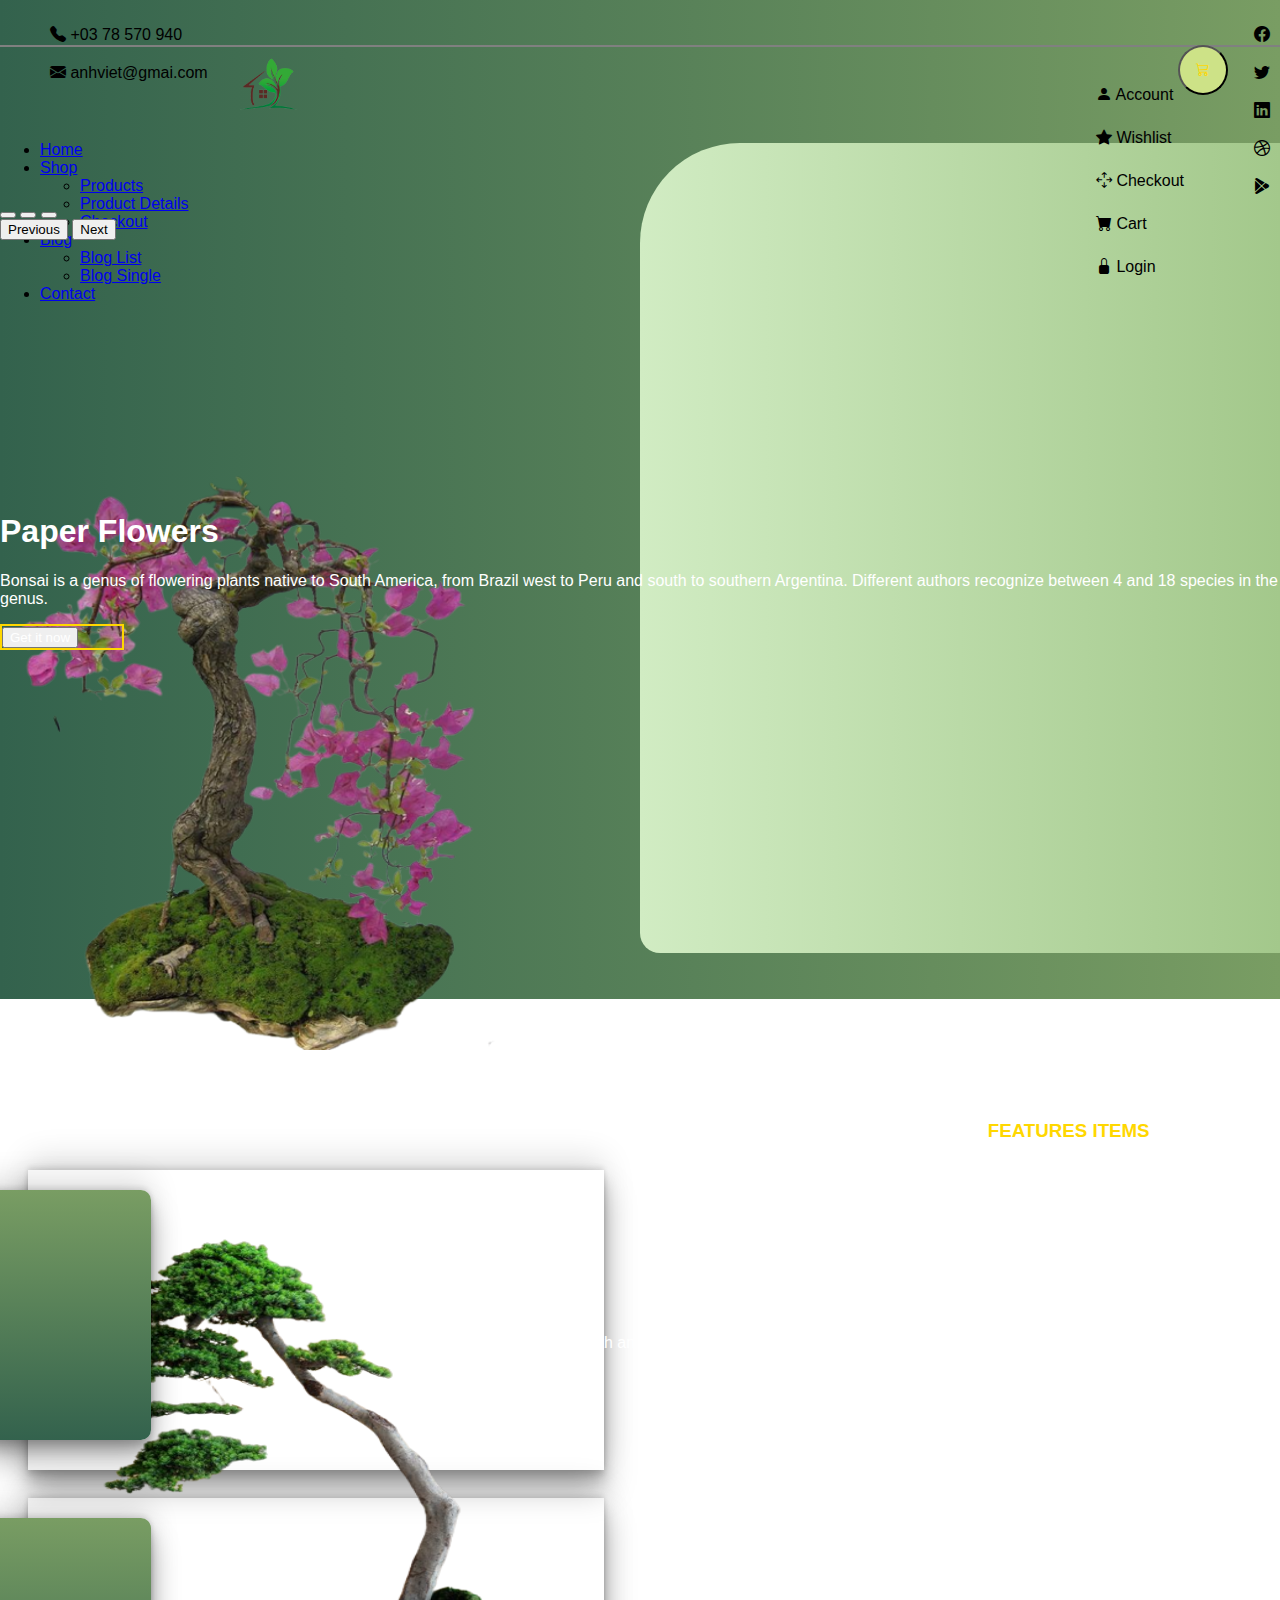
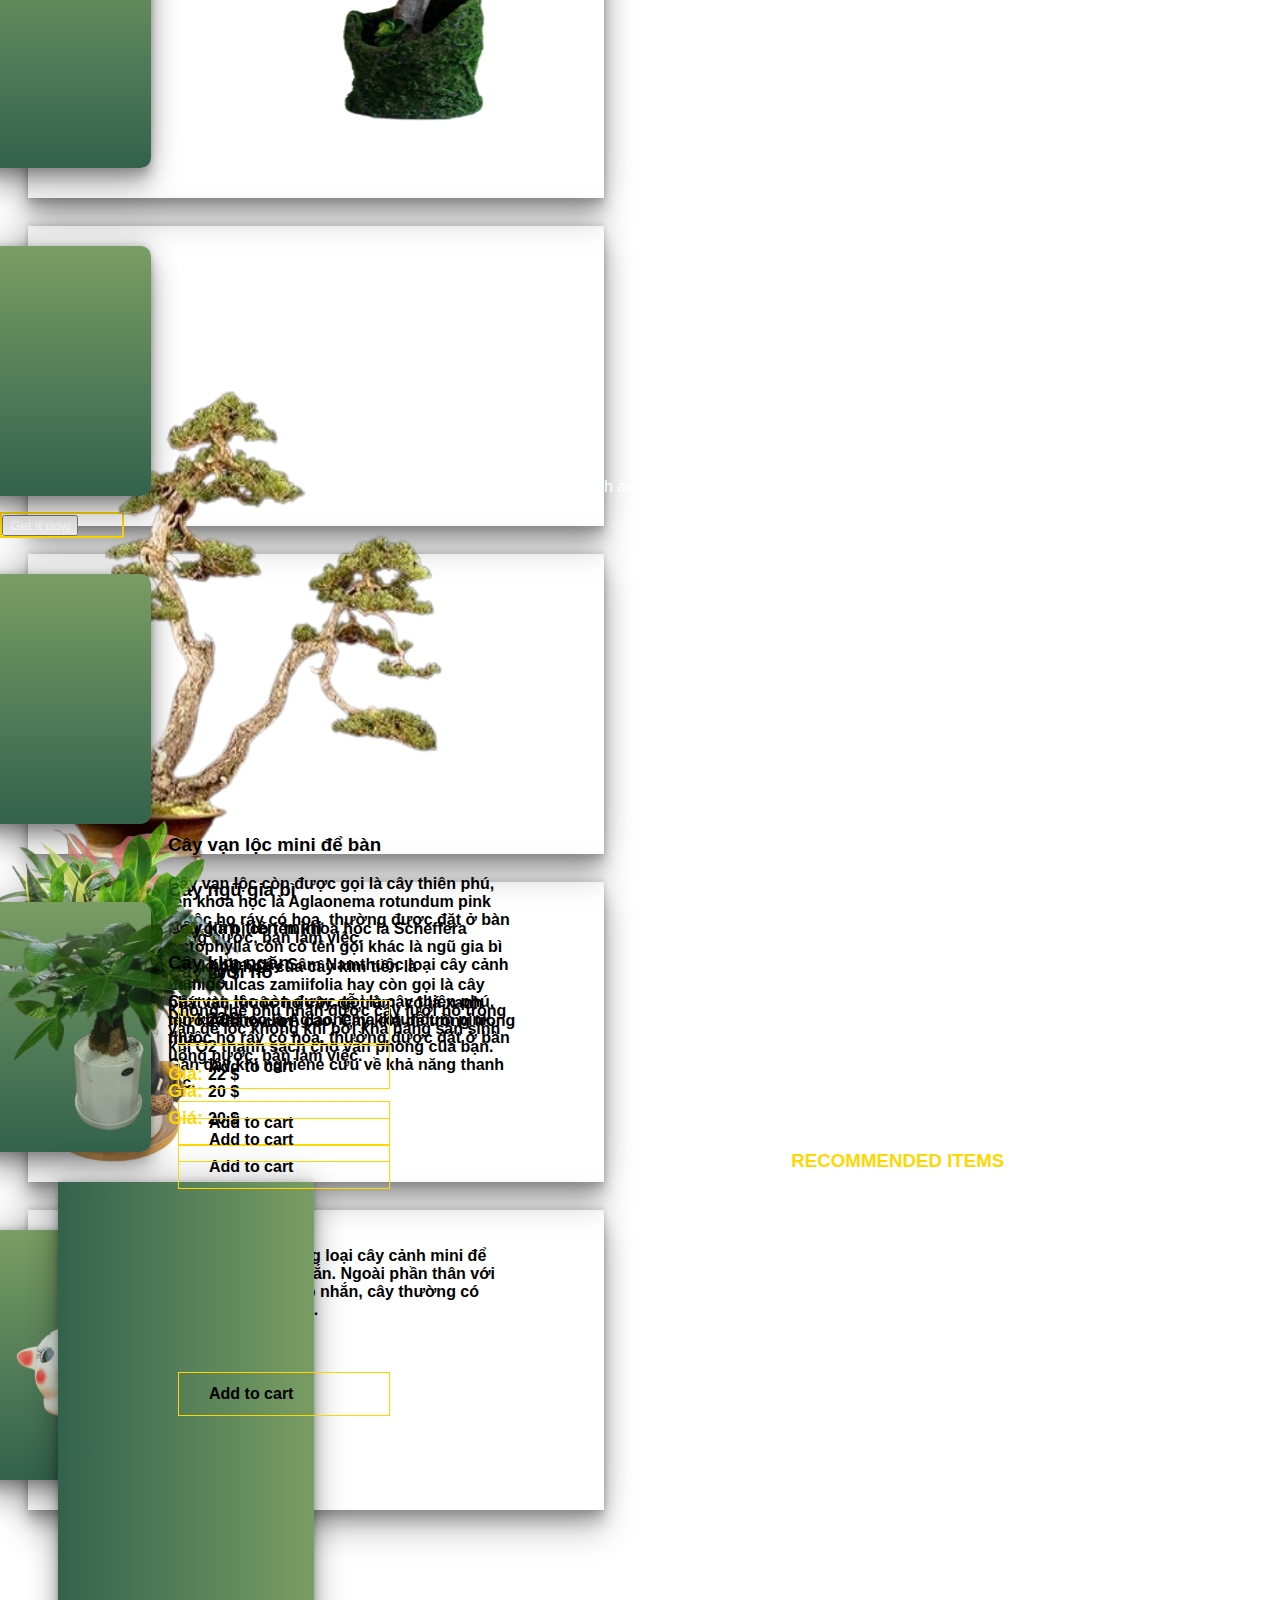
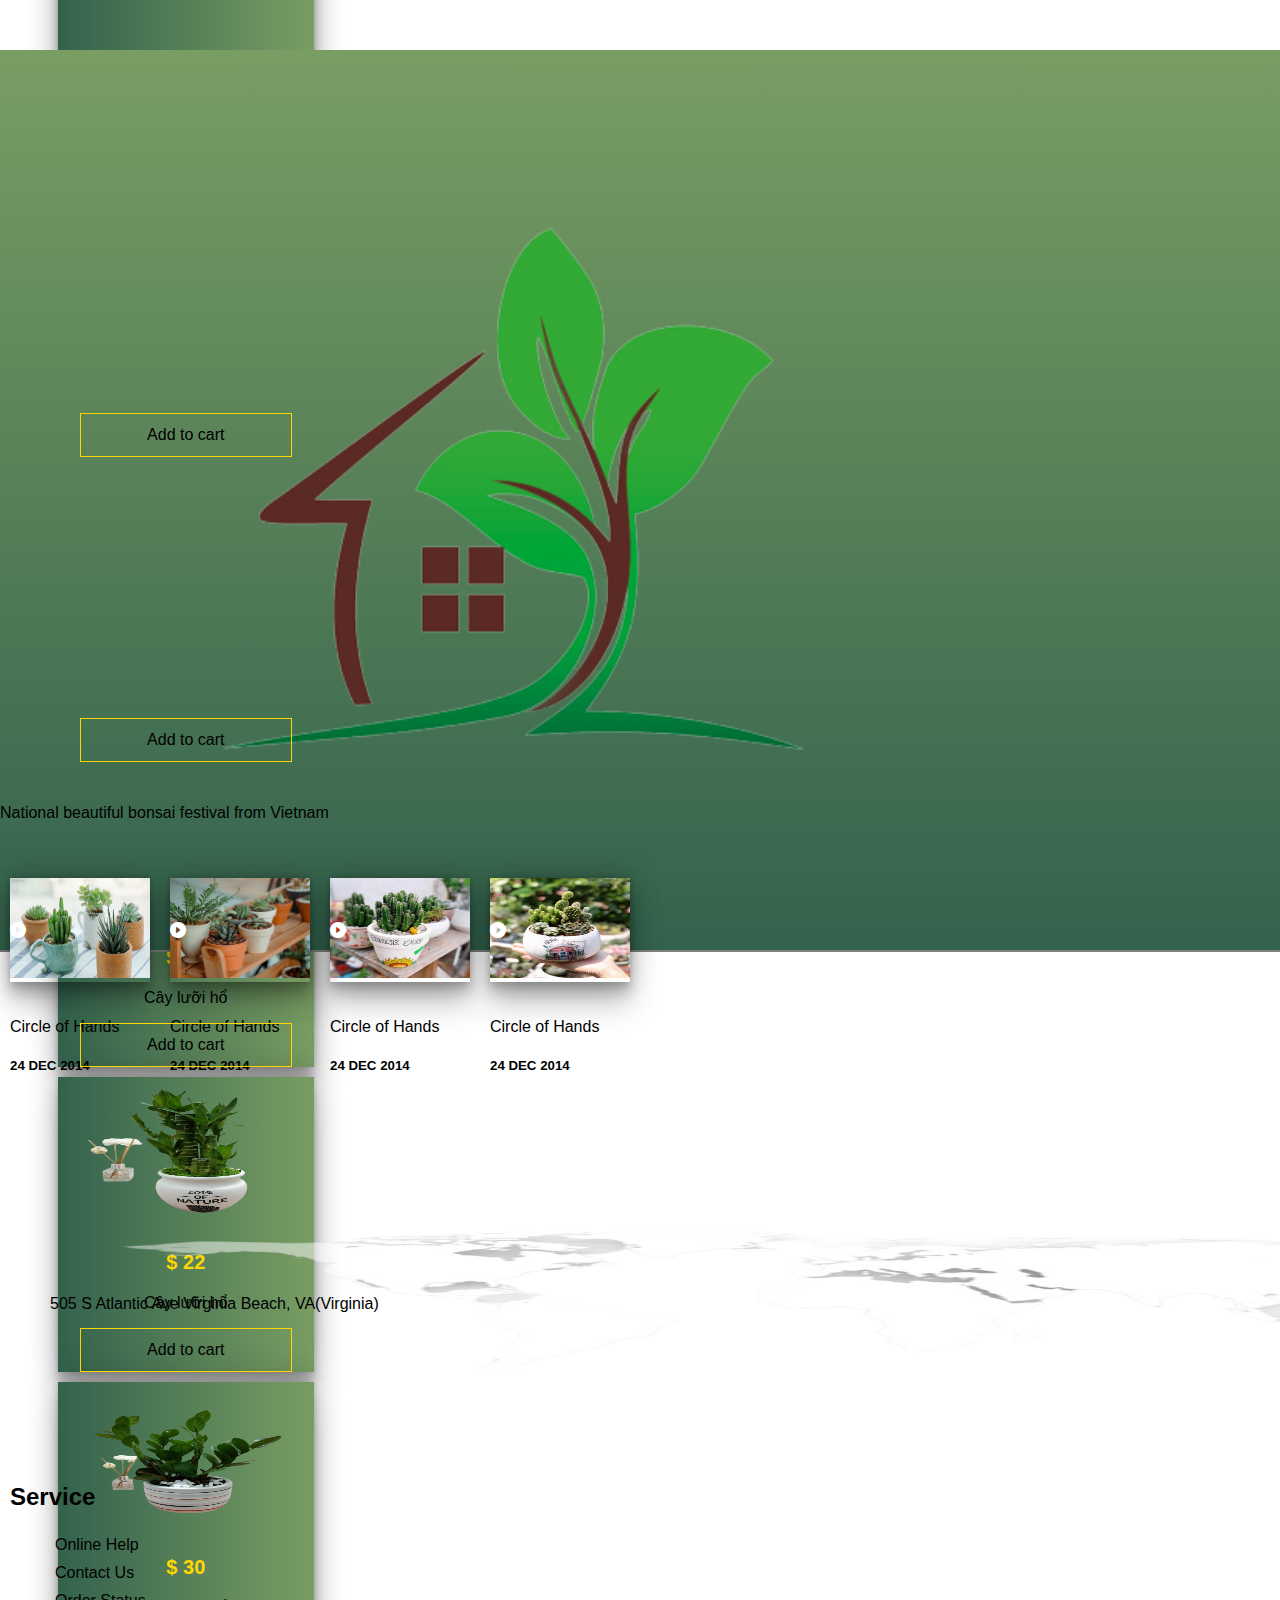
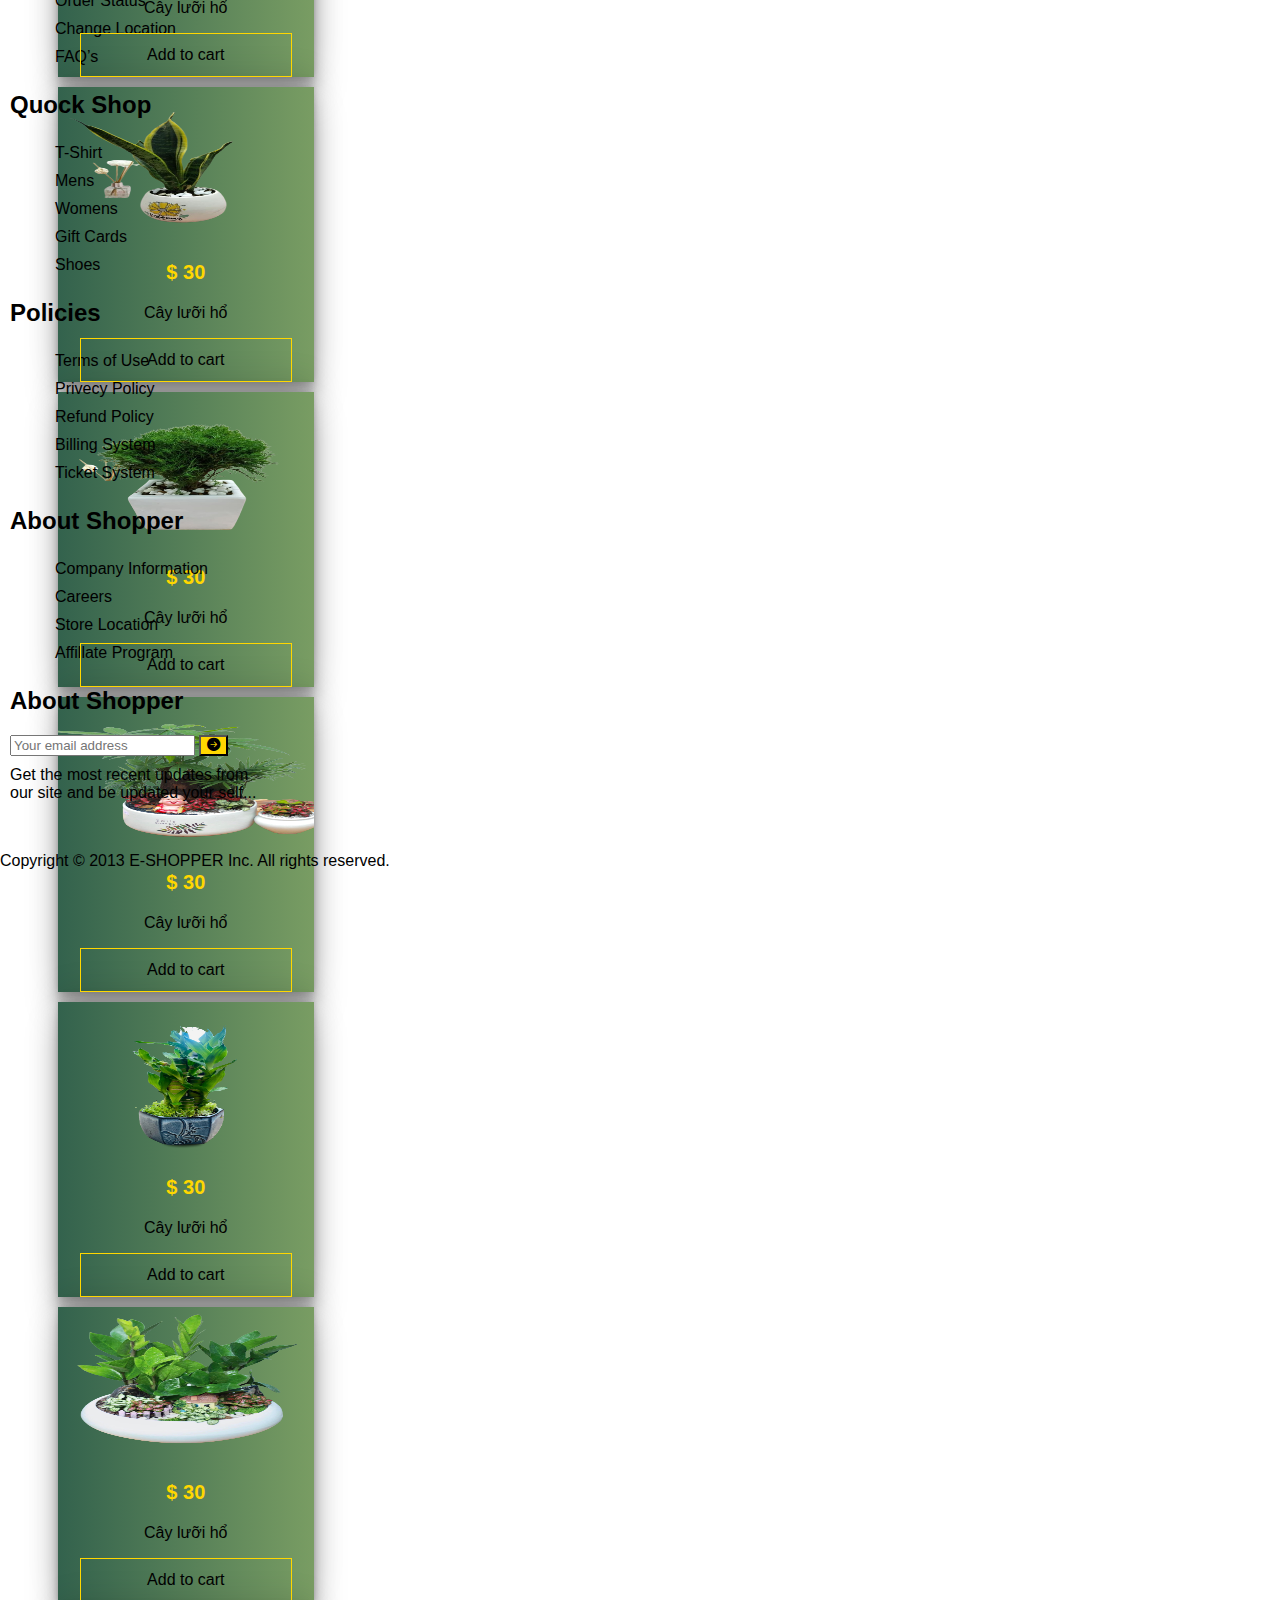
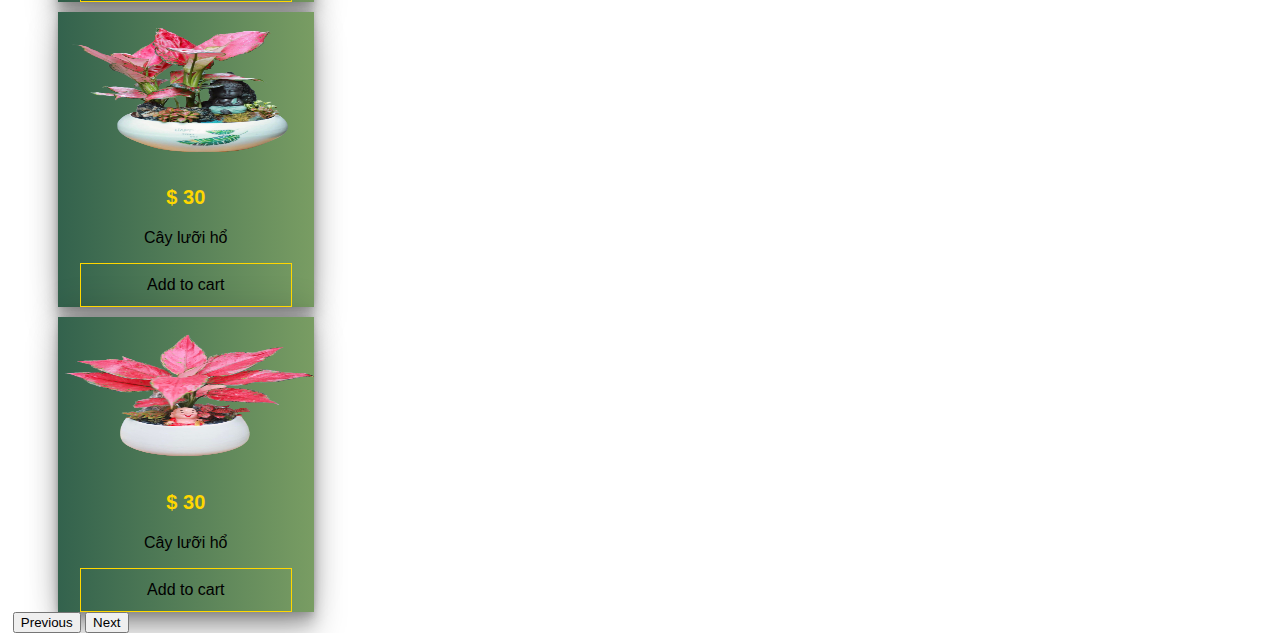
==== index.html @ 2cf2c84c "caycanh" ====
<!DOCTYPE html>
<html lang="en">

<head>
    <meta charset="UTF-8">
    <meta http-equiv="X-UA-Compatible" content="IE=edge">
    <meta name="viewport" content="width=device-width, initial-scale=1.0">
    <title>Cay cảnh</title>
    <link rel="stylesheet" href="./css/style.css">

    <link rel="stylesheet" href="https://cdn.jsdelivr.net/npm/bootstrap-icons@1.9.0/font/bootstrap-icons.css">

    <link rel="stylesheet" href="https://cdn.jsdelivr.net/npm/bootstrap-icons@1.9.0/font/bootstrap-icons.css">
    <!-- CSS only -->
    <link href="https://cdn.jsdelivr.net/npm/bootstrap@5.2.0-beta1/dist/css/bootstrap.min.css" rel="stylesheet"
        integrity="sha384-0evHe/X+R7YkIZDRvuzKMRqM+OrBnVFBL6DOitfPri4tjfHxaWutUpFmBp4vmVor" crossorigin="anonymous">
    <script>
        function themgiohang(x) {
            var box = x.parentElement.childen;
            alert(box[5].innerText);
        }
    </script>
</head>

<body>
    <!-- header -->
    <div class="header">
        <!-- header top -->
        <div class="header-top">
            <div class="container">
                <div class="row">
                    <div class="col-md-6">
                        <ul class="nav " style="float: left;">
                            <li><a href="#"><i class="bi bi-telephone-fill"></i> +03 78 570 940</a></li>
                            <li><a href="#"><i class="bi bi-envelope-fill"></i> anhviet@gmai.com</a></li>
                        </ul>
                    </div>
                    <div class="col-md-6">
                        <ul class="nav" style="float: right;">
                            <li class="header-icon"><a href="#"><i class="bi bi-facebook"></i></a></li>
                            <li class="header-icon"><a href="#"><i class="bi bi-twitter"></i></a></li>
                            <li class="header-icons"><a href="#"><i class="bi bi-linkedin"></i></a></li>
                            <li class="header-icon"><a href="#"><i class="bi bi-dribbble"></i></a></li>
                            <li class="header-icons"><a href="#"><i class="bi bi-google-play"></i></a></li>
                        </ul>
                    </div>
                </div>
            </div>
        </div>
        <!-- end -->

        <!-- header-middle -->
        <div class="header-middle">
            <div class="container">
                <div class="row">
                    <div class="col-md-4">
                        <div class="logo" style="float: left;">
                            <a href="#"><img src="./img/logocaycanh-removebg-preview.png" alt="" /></a>
                        </div>
                    </div>
                    <div class="col-md-8">
                        <div class="shop-menu pull-right" style="float: right;">
                            <ul class="nav ">
                                <li><a href="#" class="header-middles"><i class="bi bi-person-fill"></i> Account</a>
                                </li>
                                <li><a href="#" class="header-middles"><i class="bi bi-star-fill"></i> Wishlist</a></li>
                                <li><a href="checkout.html" class="header-middles"><i class="bi bi-arrows-move"></i>
                                        Checkout</a></li>
                                <li><a href="cart.html" class="header-middles"><i class="bi bi-cart-fill"></i> Cart</a>
                                </li>
                                <li><a href="Admin.html" class="header-middles"><i class="bi bi-lock-fill"></i>
                                        Login</a></li>
                            </ul>
                        </div>
                    </div>
                </div>
            </div>
        </div>
        <!-- end -->

        <!-- header-bottom -->
        <div class="header-bottom">
            <nav class="navbar navbar-expand-lg ">
                <div class="container">
                    <!-- <div class="col-sm-12"> -->
                    <div class="collapse navbar-collapse" id="navbarSupportedContent">
                        <ul class="navbar-nav me-auto mb-2 mb-lg-0">
                            <li class="nav-item">
                                <a class="nav-link active" aria-current="page" href="#">Home</a>
                            </li>
                            <li class="nav-item dropdown">
                                <a class="nav-link dropdown-toggle" href="#" id="navbarDropdown" role="button"
                                    data-bs-toggle="dropdown" aria-expanded="false">
                                    Shop
                                </a>
                                <ul class="dropdown-menu" aria-labelledby="navbarDropdown">
                                    <li><a class="dropdown-item" href="#">Products</a></li>
                                    <li><a class="dropdown-item" href="#">Product Details</a></li>
                                    <li><a class="dropdown-item" href="#">Checkout</a></li>
                                </ul>
                            </li>
                            <li class="nav-item dropdown">
                                <a class="nav-link dropdown-toggle" href="#" id="navbarDropdown" role="button"
                                    data-bs-toggle="dropdown" aria-expanded="false">
                                    Blog
                                </a>
                                <ul class="dropdown-menu" aria-labelledby="navbarDropdown">
                                    <li><a class="dropdown-item" href="blog.html">Blog List</a></li>
                                    <li><a class="dropdown-item" href="blog.html">Blog Single</a></li>
                                </ul>
                            </li>
                            <li class="nav-item">
                                <a class="nav-link" href="contact.html">Contact</a>
                            </li>
                        </ul>
                    </div>
                </div>
            </nav>
        </div>
        <!-- end -->
    </div>
    <!-- end -->

    <!-- slider -->
    <div class="slider">
        <div id="carouselExampleDark" class="carousel carousel-dark slide" data-bs-ride="carousel">
            <div class="carousel-indicators">
                <button type="button" data-bs-target="#carouselExampleDark" data-bs-slide-to="0" class="active"
                    aria-current="true" aria-label="Slide 1"></button>
                <button type="button" data-bs-target="#carouselExampleDark" data-bs-slide-to="1"
                    aria-label="Slide 2"></button>
                <button type="button" data-bs-target="#carouselExampleDark" data-bs-slide-to="2"
                    aria-label="Slide 3"></button>
            </div>
            <div class="slider-top">
                <div class="carousel-inner">
                    <div class="container">
                        <div class="row">
                            <div class="carousel-item active" data-bs-interval="1000">
                                <div class="col-sm-6 slider-text" style="float: left;">
                                    <h1>Paper Flowers</h1>
                                    <p>Bonsai is a genus of flowering plants native to South America, from Brazil west
                                        to Peru and south to southern Argentina. Different authors recognize between 4
                                        and 18 species in the genus.
                                    </p>
                                    <div class="slider-top-button">
                                        <button type="button" class="btn btn-default get ">Get it now</button>
                                    </div>
                                </div>
                                <div class="col-sm-6" style="float: left;">
                                    <img src="./img/caycanhdep1-removebg-preview.png"
                                        class="girl img-responsive slider1" alt="" />
                                    <!-- <img src="images/home/pricing.png" class="pricing" alt="" /> -->
                                </div>
                            </div>
                            <div class="carousel-item" data-bs-interval="2000">
                                <div class="col-sm-6 slider-text" style="float: left;">
                                    <h1>Bonsai</h1>
                                    <p>Bonsai, also known as a potted plant or a potted plant, is a small ornamental
                                        plant with an ancient shape planted in a pot.
                                    </p>
                                    <div class="slider-top-button">
                                        <button type="button" class="btn btn-default get ">Get it now</button>
                                    </div>
                                </div>
                                <div class="col-sm-6" style="float: left;">
                                    <img src="./img/caycanhdep2-removebg-preview.png"
                                        class="girl img-responsive slider2" alt="" />
                                    <!-- <img src="images/home/pricing.png" class="pricing" alt="" /> -->
                                </div>
                            </div>
                            <div class="carousel-item">
                                <div class="col-sm-6 slider-text" style="float: left;">
                                    <h1>Bonsai</h1>
                                    <p>Bonsai, also known as a potted plant or a potted plant, is a small ornamental
                                        plant with an ancient shape planted in a pot.
                                    </p>
                                    <div class="slider-top-button">
                                        <button type="button" class="btn btn-default get ">Get it now</button>
                                    </div>
                                </div>
                                <div class="col-sm-6" style="float: left;">
                                    <img src="./img/caycanhdep3-removebg-preview.png"
                                        class="girl img-responsive slider3" alt="" />
                                    <!-- <img src="images/home/pricing.png" class="pricing" alt="" /> -->
                                </div>
                            </div>
                        </div>
                    </div>
                </div>
            </div>
            <button class="carousel-control-prev" type="button" data-bs-target="#carouselExampleDark"
                data-bs-slide="prev">
                <span class="carousel-control-prev-icon" aria-hidden="true"></span>
                <span class="visually-hidden">Previous</span>
            </button>
            <button class="carousel-control-next" type="button" data-bs-target="#carouselExampleDark"
                data-bs-slide="next">
                <span class="carousel-control-next-icon" aria-hidden="true"></span>
                <span class="visually-hidden">Next</span>
            </button>
        </div>
        <div class="navigation">
            <div class="navigation-left"></div>
            <div class="navigation-right"></div>
        </div>
    </div>
    <!-- end -->


    <!-- main -->
    <div class="main">
        <div class="container">
            <div class="row">
                <h3 class="main-text">FEATURES ITEMS</h3>
                <div class="col-sm-6 main-top-title">
                    <div class="main-top-titles"></div>
                    <img src="./img/caycanhmini1-removebg-preview.png" class="main-top-img" alt="">
                    <div class=" main-top-text">
                        <h3>Cây vạn lộc mini để bàn </h3>
                        <p>Cây vạn lộc còn được gọi là cây thiên phú, tên khoa học là Aglaonema rotundum pink thuộc họ
                            ráy có hoa, thường được đặt ở bàn uống nước, bàn làm việc.
                        </p>
                        <p><span>Giá: </span> 20 $</p>
                        <div class="main-top-btn">
                            <a href="./Product_Details.html" onclick=""><span></span>Add to cart</a>
                        </div>
                    </div>
                </div>
                <div class="col-sm-6 main-top-title">
                    <div class="main-top-titles"></div>
                    <img src="./img/caycanhmini2-removebg-preview.png" class="main-top-img" alt="">
                    <div class=" main-top-text">
                        <h3>Cây ngũ gia bì </h3>
                        <p>Ngũ gia bì có tên khoa học là Scheffera Octophylla còn có tên gọi khác là ngũ gia bì chân
                            chim, cây Sâm Namthuộc loại cây cảnh thân gỗ
                        </p>
                        <p><span>Giá: </span> 22 $</p>
                        <div class="main-top-btn">
                            <a href="#"><span></span>Add to cart</a>
                        </div>
                    </div>
                </div>

                <div class="col-sm-6 main-top-title">
                    <div class="main-top-titles"></div>
                    <img src="./img/caycanhmini3-removebg-preview.png" class="main-top-img" alt="">
                    <div class=" main-top-text">
                        <h3>Cây lưỡi hổ </h3>
                        <p>Không thể phủ nhận được cây lưỡi hổ trong vấn đề lọc không khí bởi khả năng sản sinh khí O2
                            thanh sạch cho văn phòng của bạn. Gần đây khi nghiene cứu về khả năng thanh lọc.
                        </p>
                        <p><span>Giá: </span> 20 $</p>
                        <div class="main-top-btn">
                            <a href="#"><span></span>Add to cart</a>
                        </div>
                    </div>
                </div>
                <div class="col-sm-6 main-top-title">
                    <div class="main-top-titles"></div>
                    <img src="./img/caycanhmini4-removebg-preview.png" class="main-top-img" alt="">
                    <div class=" main-top-text">
                        <h3>Cây kim tiền mini </h3>
                        <p>Tên khoa học của cây kim tiền là Zamioculcas zamiifolia hay còn gọi là cây phát tài, thuộc họ
                            cây dễ trùm, có lá xanh mướt, thân vươn cao. Cây khá dễ trồng trong nhà.
                        </p>
                        <p><span>Giá: </span> 22 $</p>
                        <div class="main-top-btn">
                            <a href="#"><span></span>Add to cart</a>
                        </div>
                    </div>
                </div>

                <div class="col-sm-6 main-top-title">
                    <div class="main-top-titles"></div>
                    <img src="./img/caycanhmini5-removebg-preview.png" class="main-top-img" alt="">
                    <div class=" main-top-text">
                        <h3>Cây kim ngăn </h3>
                        <p>Cây vạn lộc còn được gọi là cây thiên phú, tên khoa học là Aglaonema rotundum pink thuộc họ
                            ráy có hoa, thường được đặt ở bàn uống nước, bàn làm việc.
                        </p>
                        <p><span>Giá: </span> 20 $</p>
                        <div class="main-top-btn">
                            <a href="#"><span></span>Add to cart</a>
                        </div>
                    </div>
                </div>
                <div class="col-sm-6 main-top-title">
                    <div class="main-top-titles"></div>
                    <img src="./img/caycanhmini6-removebg-preview.png" class="main-top-img" alt="">
                    <div class=" main-top-text">
                        <h3>Cây may mắn</h3>
                        <p>Là một trong những loại cây cảnh mini để bàn vô cùng xinh xắn. Ngoài phần thân với những
                            chiếc lá nhỏ nhắn, cây thường có khoảng 3 đến 5 trái.
                        </p>
                        <p><span>Giá: </span> 22 $</p>
                        <div class="main-top-btn">
                            <a href="#"><span></span>Add to cart</a>
                        </div>
                    </div>
                </div>
            </div>
        </div>
    </div>
    <!-- end -->

    <!-- content -->
    <div class="content">
        <div class="container">
            <div class="row">
                <div id="carouselExampleControls" class="carousel slide" data-bs-ride="carousel">
                    <div class="carousel-inner ">
                        <h3 class="content-text">RECOMMENDED ITEMS</h3>
                        <div class="carousel-item active">
                            <div class="container">
                                <div class="row content-titles">
                                    <div class="col-3 content-title">
                                        <img src="./img/caycanhcard1-removebg-preview.png" class="content-img" alt="">
                                        <p class="content-title-tex">$ 26</p>
                                        <p>Cây lưỡi hổ </p>
                                        <div class="content-top-btn">
                                            <a href="#"><span></span>Add to cart</a>
                                        </div>
                                    </div>
                                    <div class="col-3 content-title">
                                        <img src="./img/caycanhcard2-removebg-preview.png" class="content-img" alt="">
                                        <p class="content-title-tex">$ 30</p>
                                        <p>Cây lưỡi hổ </p>
                                        <div class="content-top-btn">
                                            <a href="#"><span></span>Add to cart</a>
                                        </div>
                                    </div>
                                    <div class="col-3 content-title">
                                        <img src="./img/caycanhcard3-removebg-preview.png" class="content-img" alt="">
                                        <p class="content-title-tex">$ 24</p>
                                        <p>Cây lưỡi hổ </p>
                                        <div class="content-top-btn">
                                            <a href="#"><span></span>Add to cart</a>
                                        </div>
                                    </div>
                                    <div class="col-3 content-title">
                                        <img src="./img/caycanhcard4-removebg-preview.png" class="content-img" alt="">
                                        <p class="content-title-tex">$ 22</p>
                                        <p>Cây lưỡi hổ </p>
                                        <div class="content-top-btn">
                                            <a href="#"><span></span>Add to cart</a>
                                        </div>
                                    </div>
                                </div>
                            </div>
                        </div>
                        <div class="carousel-item bg-light">
                            <div class="container">
                                <div class="row">
                                    <div class="col-3 content-title">
                                        <img src="./img/caycanhcard5-removebg-preview.png" class="content-img" alt="">
                                        <p class="content-title-tex">$ 30</p>
                                        <p>Cây lưỡi hổ </p>
                                        <div class="content-top-btn">
                                            <a href="#"><span></span>Add to cart</a>
                                        </div>
                                    </div>
                                    <div class="col-3 content-title">
                                        <img src="./img/caycanhcard6-removebg-preview.png" class="content-img" alt="">
                                        <p class="content-title-tex">$ 30</p>
                                        <p>Cây lưỡi hổ </p>
                                        <div class="content-top-btn">
                                            <a href="#"><span></span>Add to cart</a>
                                        </div>
                                    </div>
                                    <div class="col-3 content-title">
                                        <img src="./img/caycanhcard7-removebg-preview.png" class="content-img" alt="">
                                        <p class="content-title-tex">$ 30</p>
                                        <p>Cây lưỡi hổ </p>
                                        <div class="content-top-btn">
                                            <a href="#"><span></span>Add to cart</a>
                                        </div>
                                    </div>
                                    <div class="col-3 content-title">
                                        <img src="./img/caycanhcard8-removebg-preview.png" class="content-img" alt="">
                                        <p class="content-title-tex">$ 30</p>
                                        <p>Cây lưỡi hổ </p>
                                        <div class="content-top-btn">
                                            <a href="#"><span></span>Add to cart</a>
                                        </div>
                                    </div>
                                </div>
                            </div>
                        </div>
                        <div class="carousel-item">
                            <div class="container">
                                <div class="row">
                                    <div class="col-3 content-title">
                                        <img src="./img/caycanhcard9-removebg-preview.png" class="content-img" alt="">
                                        <p class="content-title-tex">$ 30</p>
                                        <p>Cây lưỡi hổ </p>
                                        <div class="content-top-btn">
                                            <a href="#"><span></span>Add to cart</a>
                                        </div>
                                    </div>
                                    <div class="col-3 content-title">
                                        <img src="./img/caycanhcard10-removebg-preview.png" class="content-img" alt="">
                                        <p class="content-title-tex">$ 30</p>
                                        <p>Cây lưỡi hổ </p>
                                        <div class="content-top-btn">
                                            <a href="#"><span></span>Add to cart</a>
                                        </div>
                                    </div>
                                    <div class="col-3 content-title">
                                        <img src="./img/caycanhcard11-removebg-preview.png" class="content-img" alt="">
                                        <p class="content-title-tex">$ 30</p>
                                        <p>Cây lưỡi hổ </p>
                                        <div class="content-top-btn">
                                            <a href="#"><span></span>Add to cart</a>
                                        </div>
                                    </div>
                                    <div class="col-3 content-title">
                                        <img src="./img/caycanhcard12-removebg-preview.png" class="content-img" alt="">
                                        <p class="content-title-tex">$ 30</p>
                                        <p>Cây lưỡi hổ </p>
                                        <div class="content-top-btn">
                                            <a href="#"><span></span>Add to cart</a>
                                        </div>
                                    </div>
                                </div>
                            </div>
                        </div>
                    </div>
                    <button class="carousel-control-prev" type="button" data-bs-target="#carouselExampleControls"
                        data-bs-slide="prev">
                        <span class="carousel-control-prev-icon " aria-hidden="true"></span>
                        <span class="visually-hidden">Previous</span>
                    </button>
                    <button class="carousel-control-next" type="button" data-bs-target="#carouselExampleControls"
                        data-bs-slide="next">
                        <span class="carousel-control-next-icon" aria-hidden="true"></span>
                        <span class="visually-hidden">Next</span>
                    </button>
                </div>
            </div>
        </div>
    </div>
    <!-- end -->

    <!-- fooder -->
    <div class="fooder">
        <div class="footer-top">
            <div class="container">
                <div class="row">
                    <div class="col-sm-2">
                        <div class="companyinfo">
                            <img src="./img/logocaycanh-removebg-preview.png" alt="">
                            <p>
                                National beautiful bonsai festival from Vietnam</p>
                        </div>
                    </div>
                    <div class="col-sm-7">
                        <div class="col-sm-3">
                            <div class="video-gallery text-center">
                                <a href="#">
                                    <div class="iframe-img">
                                        <img src="./img/caycanhvideo1.jpg" alt="" />
                                    </div>
                                    <div class="overlay-icon">
                                        <i class="bi bi-play-circle-fill"></i>
                                    </div>
                                </a>
                                <p class="video-gallery-text">Circle of Hands</p>
                                <h5 class="video-gallery-text">24 DEC 2014</h5>
                            </div>
                        </div>

                        <div class="col-sm-3">
                            <div class="video-gallery text-center">
                                <a href="#">
                                    <div class="iframe-img">
                                        <img src="./img/caycanhvideo2.jpg" alt="" />
                                    </div>
                                    <div class="overlay-icon">
                                        <i class="bi bi-play-circle-fill"></i>
                                    </div>
                                </a>
                                <p class="video-gallery-text">Circle of Hands</p>
                                <h5 class="video-gallery-text">24 DEC 2014</h5>
                            </div>
                        </div>

                        <div class="col-sm-3">
                            <div class="video-gallery text-center">
                                <a href="#">
                                    <div class="iframe-img">
                                        <img src="./img/caycanhvideo3.jpg" alt="" />
                                    </div>
                                    <div class="overlay-icon">
                                        <i class="bi bi-play-circle-fill"></i>
                                    </div>
                                </a>
                                <p class="video-gallery-text">Circle of Hands</p>
                                <h5 class="video-gallery-text">24 DEC 2014</h5>
                            </div>
                        </div>

                        <div class="col-sm-3">
                            <div class="video-gallery text-center">
                                <a href="#">
                                    <div class="iframe-img">
                                        <img src="./img/caycanhvideo4.jpg" alt="" />
                                    </div>
                                    <div class="overlay-icon">
                                        <i class="bi bi-play-circle-fill"></i>
                                    </div>
                                </a>
                                <p class="video-gallery-text">Circle of Hands</p>
                                <h5 class="video-gallery-text">24 DEC 2014</h5>
                            </div>
                        </div>
                    </div>
                    <div class="col-sm-3">
                        <div class="address">
                            <img src="./img/bando1-removebg-preview.png" alt="" />
                            <p class="address-text">505 S Atlantic Ave Virginia Beach, VA(Virginia)</p>
                        </div>
                    </div>
                </div>
            </div>
        </div>

        <div class="footer-widget">
            <div class="container">
                <div class="row">
                    <div class="col-sm-2 footer-widget-title">
                        <div class="single-widget">
                            <h2>Service</h2>
                            <ul class="nav nav-pills nav-stacked">
                                <li><a href="">Online Help</a></li>
                                <li><a href="">Contact Us</a></li>
                                <li><a href="">Order Status</a></li>
                                <li><a href="">Change Location</a></li>
                                <li><a href="">FAQ’s</a></li>
                            </ul>
                        </div>
                    </div>
                    <div class="col-sm-2">
                        <div class="single-widget">
                            <h2>Quock Shop</h2>
                            <ul class="nav nav-pills nav-stacked">
                                <li><a href="">T-Shirt</a></li>
                                <li><a href="">Mens</a></li>
                                <li><a href="">Womens</a></li>
                                <li><a href="">Gift Cards</a></li>
                                <li><a href="">Shoes</a></li>
                            </ul>
                        </div>
                    </div>
                    <div class="col-sm-2">
                        <div class="single-widget">
                            <h2>Policies</h2>
                            <ul class="nav nav-pills nav-stacked">
                                <li><a href="">Terms of Use</a></li>
                                <li><a href="">Privecy Policy</a></li>
                                <li><a href="">Refund Policy</a></li>
                                <li><a href="">Billing System</a></li>
                                <li><a href="">Ticket System</a></li>
                            </ul>
                        </div>
                    </div>
                    <div class="col-sm-2">
                        <div class="single-widget">
                            <h2>About Shopper</h2>
                            <ul class="nav nav-pills nav-stacked">
                                <li><a href="">Company Information</a></li>
                                <li><a href="">Careers</a></li>
                                <li><a href="">Store Location</a></li>
                                <li><a href="">Affillate Program</a></li>
                            </ul>
                        </div>
                    </div>
                    <div class="col-sm-3 col-sm-offset-1">
                        <div class="single-widget">
                            <h2>About Shopper</h2>
                            <form action="#" class="searchform">
                                <input type="text" placeholder="Your email address" />
                                <button type="submit" class="btn btn-default"><i
                                        class="bi bi-arrow-right-circle-fill"></i></button>
                                <p>Get the most recent updates from <br />our site and be updated your self...</p>
                            </form>
                        </div>
                    </div>

                </div>
            </div>
        </div>

        <div class="footer-bottom">
            <div class="container">
                <div class="row">
                    <p class="pull-left">Copyright © 2013 E-SHOPPER Inc. All rights reserved.</p>
                </div>
            </div>
        </div>
    </div>
    <!-- end -->

    <!-- Giỏ hàng -->
    <div class="cart_fooders">
        <button id="cart_fooder" onclick="cartDisplay()"><i class="bi bi-cart3"></i></button>
        <div id="result"></div>
    </div>



    <!-- JavaScript Bundle with Popper -->
    <script src="https://cdn.jsdelivr.net/npm/bootstrap@5.2.0-beta1/dist/js/bootstrap.bundle.min.js"
        integrity="sha384-pprn3073KE6tl6bjs2QrFaJGz5/SUsLqktiwsUTF55Jfv3qYSDhgCecCxMW52nD2"
        crossorigin="anonymous"></script>
</body>
<script src="./js/style.js"></script>

</html>
---- css/style.css ----
html,
body {
  margin: 0;
  padding: 0;
  height: 100%;
  width: 100%;
  box-sizing: border-box;
  overflow: visible;
  font-family: Verdana, Geneva, Tahoma, sans-serif;
}

.header .header-top {
  height: 45px;
  width: 100%;
}
.header .header-top .container .row .col-md-6 ul li {
  list-style-type: none;
  padding: 10px;
}
.header .header-top .container .row .col-md-6 ul li a {
  text-decoration: none;
  color: black;
}
.header .header-icon:hover {
  background-color: rgb(66, 66, 240);
}
.header .header-icons:hover {
  background-color: rgb(179, 38, 28);
}
.header .header-middle {
  height: 80px;
}
.header .header-middle .container {
  border-bottom: 2px solid gray;
}
.header .header-middle .container .row .col-md-4 .logo a img {
  width: 100px;
  padding-top: 10px;
}
.header .header-middle .col-md-8 .shop-menu ul {
  list-style-type: none;
}
.header .header-middle .col-md-8 .shop-menu ul li {
  padding: 25px 20px 0 0;
}
.header .header-middle .col-md-8 .shop-menu ul li a {
  text-decoration: none;
  color: black;
}
.header .header-middle .col-md-8 .shop-menu ul li a:hover {
  color: #fe980f;
}
.header .header-bottom {
  height: 60px;
}
.header .header-bottom ul li a:hover {
  color: #fe980f;
}

.slider {
  height: 100vh;
  color: white;
}
.slider #carouselExampleDark {
  height: 500px;
}
.slider #carouselExampleDark .slider-top .container .row .carousel-item .slider-text {
  position: relative;
  top: 200px;
}
.slider #carouselExampleDark .slider-top .container .row .carousel-item .slider-text .slider-top-button {
  font-size: 18px;
  width: 120px;
  border: 2px solid gold;
  transition: 1s;
}
.slider #carouselExampleDark .slider-top .container .row .carousel-item .slider-text .slider-top-button button {
  color: white;
}
.slider #carouselExampleDark .slider-top .container .row .carousel-item .slider-top-button:hover {
  background-color: rgb(240, 227, 57);
}
.slider #carouselExampleDark .slider-top .container .row .carousel-item img {
  width: 500px;
  height: 600px;
}
@media screen and (max-width: 576px) {
  .slider #carouselExampleDark .slider-top .container .row .carousel-item img {
    opacity: 0.7;
    z-index: -2;
  }
}
.slider #carouselExampleDark .slider-top .container .row .carousel-item .slider2 {
  position: relative;
  top: -60px;
}
.slider #carouselExampleDark .slider-top .container .row .carousel-item .slider3 {
  position: relative;
  top: -120px;
  width: 500px;
  height: 700px;
}

.navigation {
  box-sizing: border-box;
}
.navigation .navigation-left {
  height: 111%;
  width: 100%;
  background: linear-gradient(to right, #33624d, #799d63) !important;
  position: absolute;
  top: 0;
  z-index: -4;
}
@media screen and (max-width: 576px) {
  .navigation .navigation-left {
    height: 150%;
  }
}
@media screen and (max-width: 576px) {
  .navigation .navigation-left {
    height: 120%;
  }
}
.navigation .navigation-right {
  height: 90%;
  width: 50%;
  background: linear-gradient(to left, #a3c88b, #d1ecc3);
  position: absolute;
  top: 143px;
  right: 0;
  z-index: -3;
  border-radius: 100px 0 0 20px;
}
@media screen and (max-width: 576px) {
  .navigation .navigation-right {
    border-radius: 50px;
    width: 80%;
    height: 85%;
    margin: auto;
    position: absolute;
    top: 200px;
    right: 50px;
  }
}

.main {
  height: 100vh;
}
.main .container .row .main-text {
  text-align: center;
  color: #ffd700;
}
.main .container .row .main-top-title {
  width: 45%;
  height: 300px;
  margin: 28px;
  box-shadow: rgba(0, 0, 0, 0.25) 0px 20px 30px, rgba(0, 0, 0, 0.12) 0px -12px 30px, rgba(0, 0, 0, 0.12) 0px 4px 6px, rgba(0, 0, 0, 0.17) 0px 12px 13px, rgba(0, 0, 0, 0.09) 0px -3px 5px;
}
.main .container .row .main-top-title .main-top-titles {
  width: 30%;
  height: 250px;
  background: linear-gradient(to top, #33624d, #799d63);
  position: relative;
  left: -50px;
  top: 20px;
  border-radius: 10px;
  box-shadow: rgba(0, 0, 0, 0.25) 0px 20px 30px, rgba(0, 0, 0, 0.12) 0px -12px 30px, rgba(0, 0, 0, 0.12) 0px 4px 6px, rgba(0, 0, 0, 0.17) 0px 12px 13px, rgba(0, 0, 0, 0.09) 0px -3px 5px;
  transition: width 1s, height 1s;
}
.main .container .row .main-top-title .main-top-titles:hover {
  width: 112%;
}
.main .container .row .main-top-title .main-top-img {
  width: 250px;
  height: 250main-top-titlepx;
  position: relative;
  top: -240px;
  left: -40px;
  opacity: 0.8;
}
.main .container .row .main-top-title .main-top-text {
  position: relative;
  top: -480px;
  left: 140px;
  max-width: 350px;
  font-weight: 600;
}
.main .container .row .main-top-title .main-top-text p span {
  font-weight: 600;
  font-size: 18px;
  color: #ffd700;
}
.main .container .row .main-top-title .main-top-text .main-top-btn a {
  position: relative;
  width: 150px;
  text-decoration: none;
  display: inline-block;
  margin: 0 10px;
  padding: 12px 30px;
  color: black;
  border: 0.5px solid #ffd700;
  z-index: 1;
  transition: color 0.5s;
}
.main .container .row .main-top-title .main-top-text .main-top-btn a span {
  width: 0%;
  height: 100%;
  position: absolute;
  top: 0;
  left: 0;
  background: linear-gradient(to top, #33624d, #799d63);
  z-index: -1;
  transition: 0.5s;
}
.main .container .row .main-top-title .main-top-text .main-top-btn a:hover span {
  width: 100%;
}
.main .container .row .main-top-title .main-top-text .main-top-btn a:hover {
  color: white;
}

@media screen and (max-width: 768px) {
  .row {
    margin: auto;
  }
  .row .main-top-title {
    width: 70% !important;
  }
}
.content {
  position: relative;
  top: 80%;
  left: 1%;
  height: 50%;
}
.content .container .row .carousel .carousel-inner .content-text {
  text-align: center;
  margin: 10px;
  color: #ffd700;
}
.content .container .row .carousel .carousel-inner .carousel-item .container .row .content-title {
  width: 20%;
  background: linear-gradient(to right, #33624d, #799d63) !important;
  margin: 10px 0 0 45px;
  box-shadow: rgba(0, 0, 0, 0.25) 0px 20px 30px, rgba(0, 0, 0, 0.12) 0px -12px 30px, rgba(0, 0, 0, 0.12) 0px 4px 6px, rgba(0, 0, 0, 0.17) 0px 12px 13px, rgba(0, 0, 0, 0.09) 0px -3px 5px;
  text-align: center;
}
.content .container .row .carousel .carousel-inner .carousel-item .container .row .content-title .content-title-tex {
  color: #ffd700;
  font-size: 20px;
  font-weight: 800;
}
.content .container .row .carousel .carousel-inner .carousel-item .container .row .content-title .content-img {
  width: 100%;
  height: 150px;
}
.content .container .row .carousel .carousel-inner .carousel-item .container .row .content-title .content-top-btn a {
  position: relative;
  width: 150px;
  text-decoration: none;
  display: inline-block;
  margin: 0 10px;
  padding: 12px 30px;
  color: black;
  border: 0.5px solid #ffd700;
  z-index: 1;
  transition: color 0.5s;
}
.content .container .row .carousel .carousel-inner .carousel-item .container .row .content-title .content-top-btn a span {
  width: 0%;
  height: 100%;
  position: absolute;
  top: 0;
  left: 0;
  background: #ffd700;
  z-index: -1;
  transition: 0.5s;
}
.content .container .row .carousel .carousel-inner .carousel-item .container .row .content-title .content-top-btn a:hover span {
  width: 100%;
}
.content .container .row .carousel .carousel-inner .carousel-item .container .row .content-title .content-top-btn a:hover {
  color: white;
}

@media screen and (max-width: 992px) {
  .content-title {
    width: 35% !important;
    margin: auto !important;
  }
}
@media screen and (max-width: 567px) {
  .content-title {
    width: 60% !important;
    margin: auto !important;
  }
}
.fooder {
  height: 100vh;
  background: linear-gradient(to top, #33624d, #799d63);
  border-bottom: 2px solid gray;
  position: relative;
  top: 750px;
}
.fooder .footer-top .container .row .col-sm-2 {
  margin-top: 20px;
}
.fooder .footer-top .container .row .col-sm-2 .companyinfo img {
  width: 80%;
}
.fooder .footer-top .container .row .col-sm-7 .col-sm-3 {
  margin-top: 30px;
  float: left;
}
.fooder .footer-top .container .row .col-sm-7 .col-sm-3 .video-gallery {
  margin: 10px;
}
.fooder .footer-top .container .row .col-sm-7 .col-sm-3 .video-gallery a .iframe-img {
  box-shadow: rgba(0, 0, 0, 0.25) 0px 20px 30px, rgba(0, 0, 0, 0.12) 0px -12px 30px, rgba(0, 0, 0, 0.12) 0px 4px 6px, rgba(0, 0, 0, 0.17) 0px 12px 13px, rgba(0, 0, 0, 0.09) 0px -3px 5px;
}
.fooder .footer-top .container .row .col-sm-7 .col-sm-3 .video-gallery a .iframe-img img {
  width: 140px;
  height: 100px;
  z-index: -1;
}
.fooder .footer-top .container .row .col-sm-7 .col-sm-3 .video-gallery a .overlay-icon {
  height: 100px;
  position: relative;
  top: -100px;
  transition: 1s;
}
.fooder .footer-top .container .row .col-sm-7 .col-sm-3 .video-gallery a .overlay-icon .bi {
  position: relative;
  top: 40px;
  color: white;
  opacity: 1;
  z-index: 2;
}
.fooder .footer-top .container .row .col-sm-7 .col-sm-3 .video-gallery a .overlay-icon:hover {
  background: yellow;
  z-index: 1;
}
.fooder .footer-top .container .row .col-sm-7 .col-sm-3 .video-gallery .video-gallery-text {
  position: relative;
  top: -80px;
}
.fooder .footer-top .container .row .col-sm-3 .address img {
  width: 130%;
  height: 250px;
  opacity: 0.5;
}
.fooder .footer-top .container .row .col-sm-3 .address .address-text {
  position: relative;
  top: -150px;
  margin-left: 50px;
}
.fooder .footer-widget .container .row .col-sm-2 .single-widget {
  margin: 10px;
}
.fooder .footer-widget .container .row .col-sm-2 .single-widget h2 {
  margin-bottom: 20px;
}
.fooder .footer-widget .container .row .col-sm-2 .single-widget ul {
  list-style-type: none;
}
.fooder .footer-widget .container .row .col-sm-2 .single-widget ul li {
  padding: 5px;
}
.fooder .footer-widget .container .row .col-sm-2 .single-widget ul li a {
  text-decoration: none;
  color: black;
}
.fooder .footer-widget .container .row .col-sm-3 {
  margin: 10px;
}
.fooder .footer-widget .container .row .col-sm-3 .single-widget h2 {
  margin-bottom: 20px;
}
.fooder .footer-widget .container .row .col-sm-3 .single-widget form .btn-default {
  background: #ffd700;
}
.fooder .footer-widget .container .row .col-sm-3 .single-widget form p {
  margin-top: 10px;
}
.fooder .footer-bottom .container .row .pull-left {
  margin-top: 50px;
}

.cart_fooders #cart_fooder {
  background-color: rgb(205, 226, 135);
  width: 50px;
  height: 50px;
  border-radius: 100%;
  position: fixed;
  z-index: 999;
  top: 5%;
  left: 92%;
}
.cart_fooders #cart_fooder .bi {
  color: #ffd700;
}
.cart_fooders #result {
  position: fixed;
  top: 12%;
  left: 61%;
  background-color: gray;
  z-index: 888;
}
.cart_fooders #result table {
  width: 500px;
  border: 1px solid black;
  text-align: center;
}
.cart_fooders #result table #create_table {
  background-color: #86d356;
}
.cart_fooders #result table #create_table td {
  border: 1px solid black;
}
.cart_fooders #result table #create_table #create_tables {
  width: 150px;
}/*# sourceMappingURL=style.css.map */
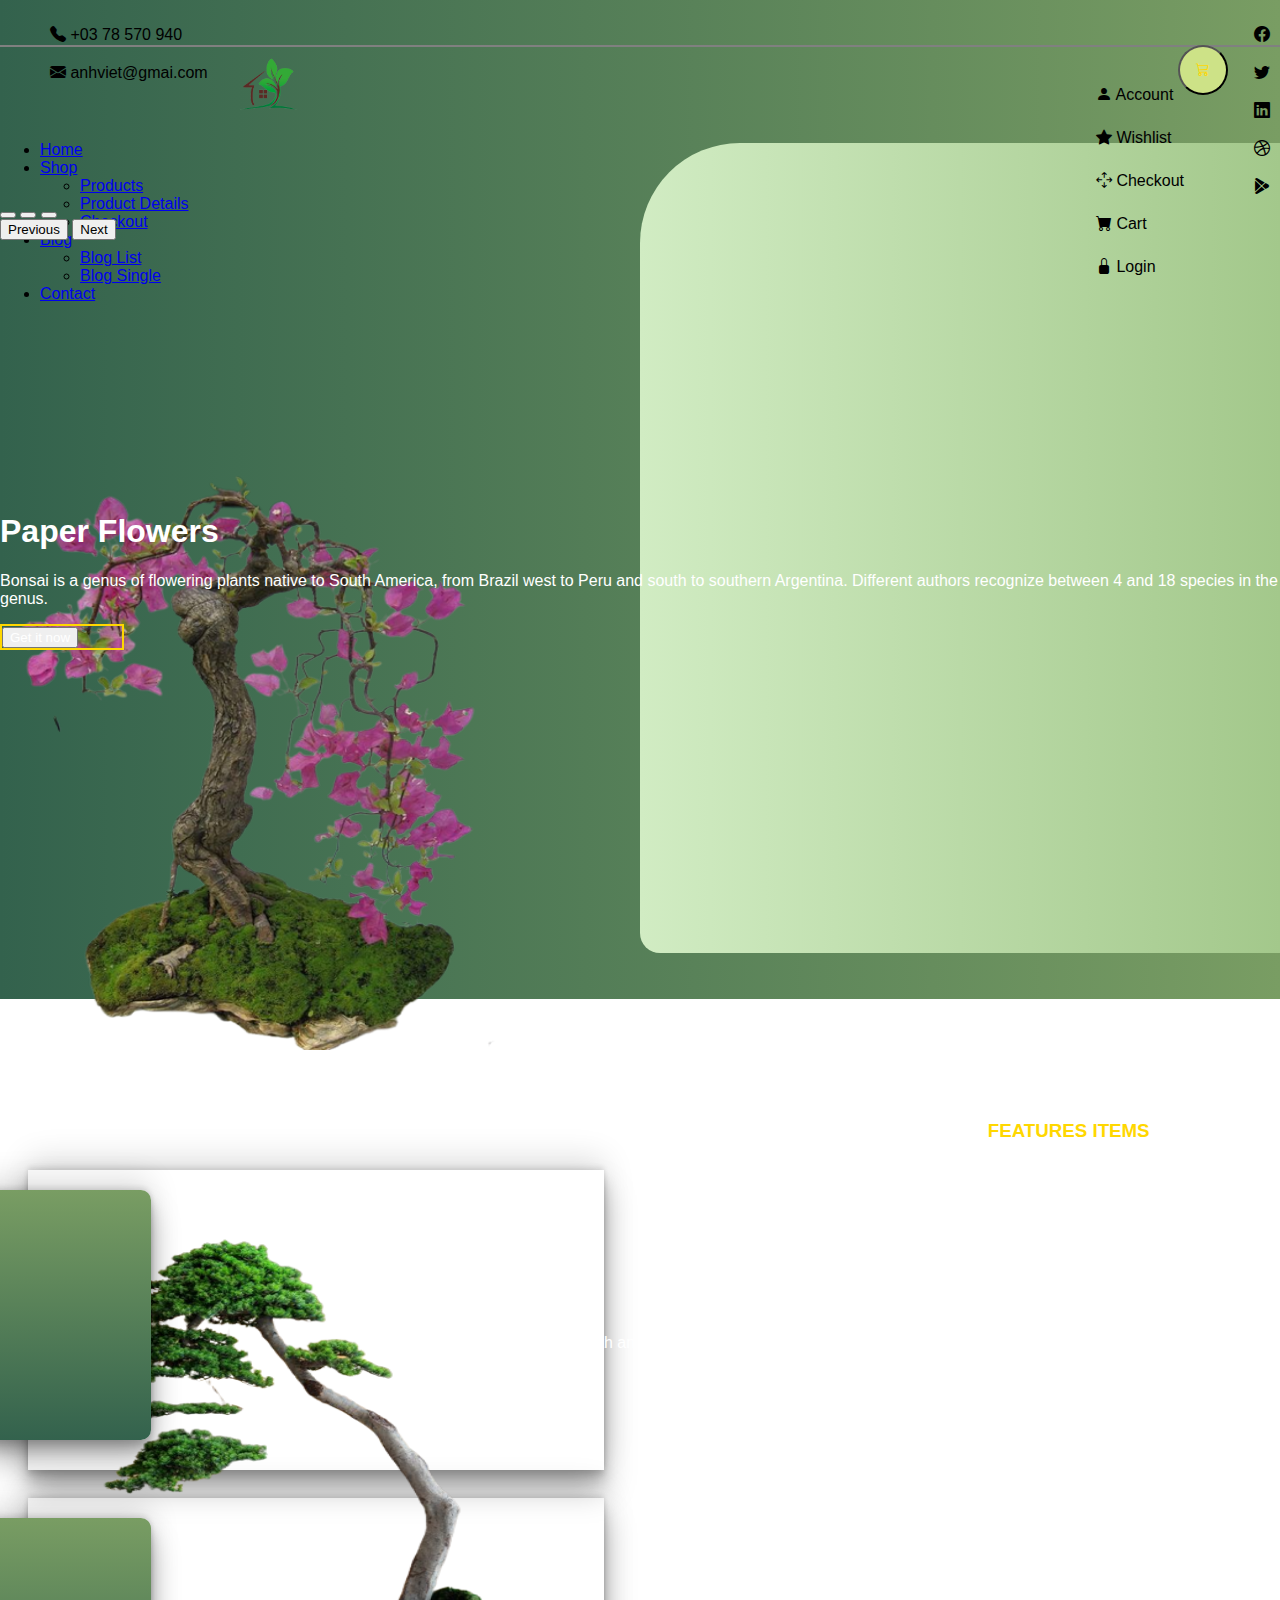
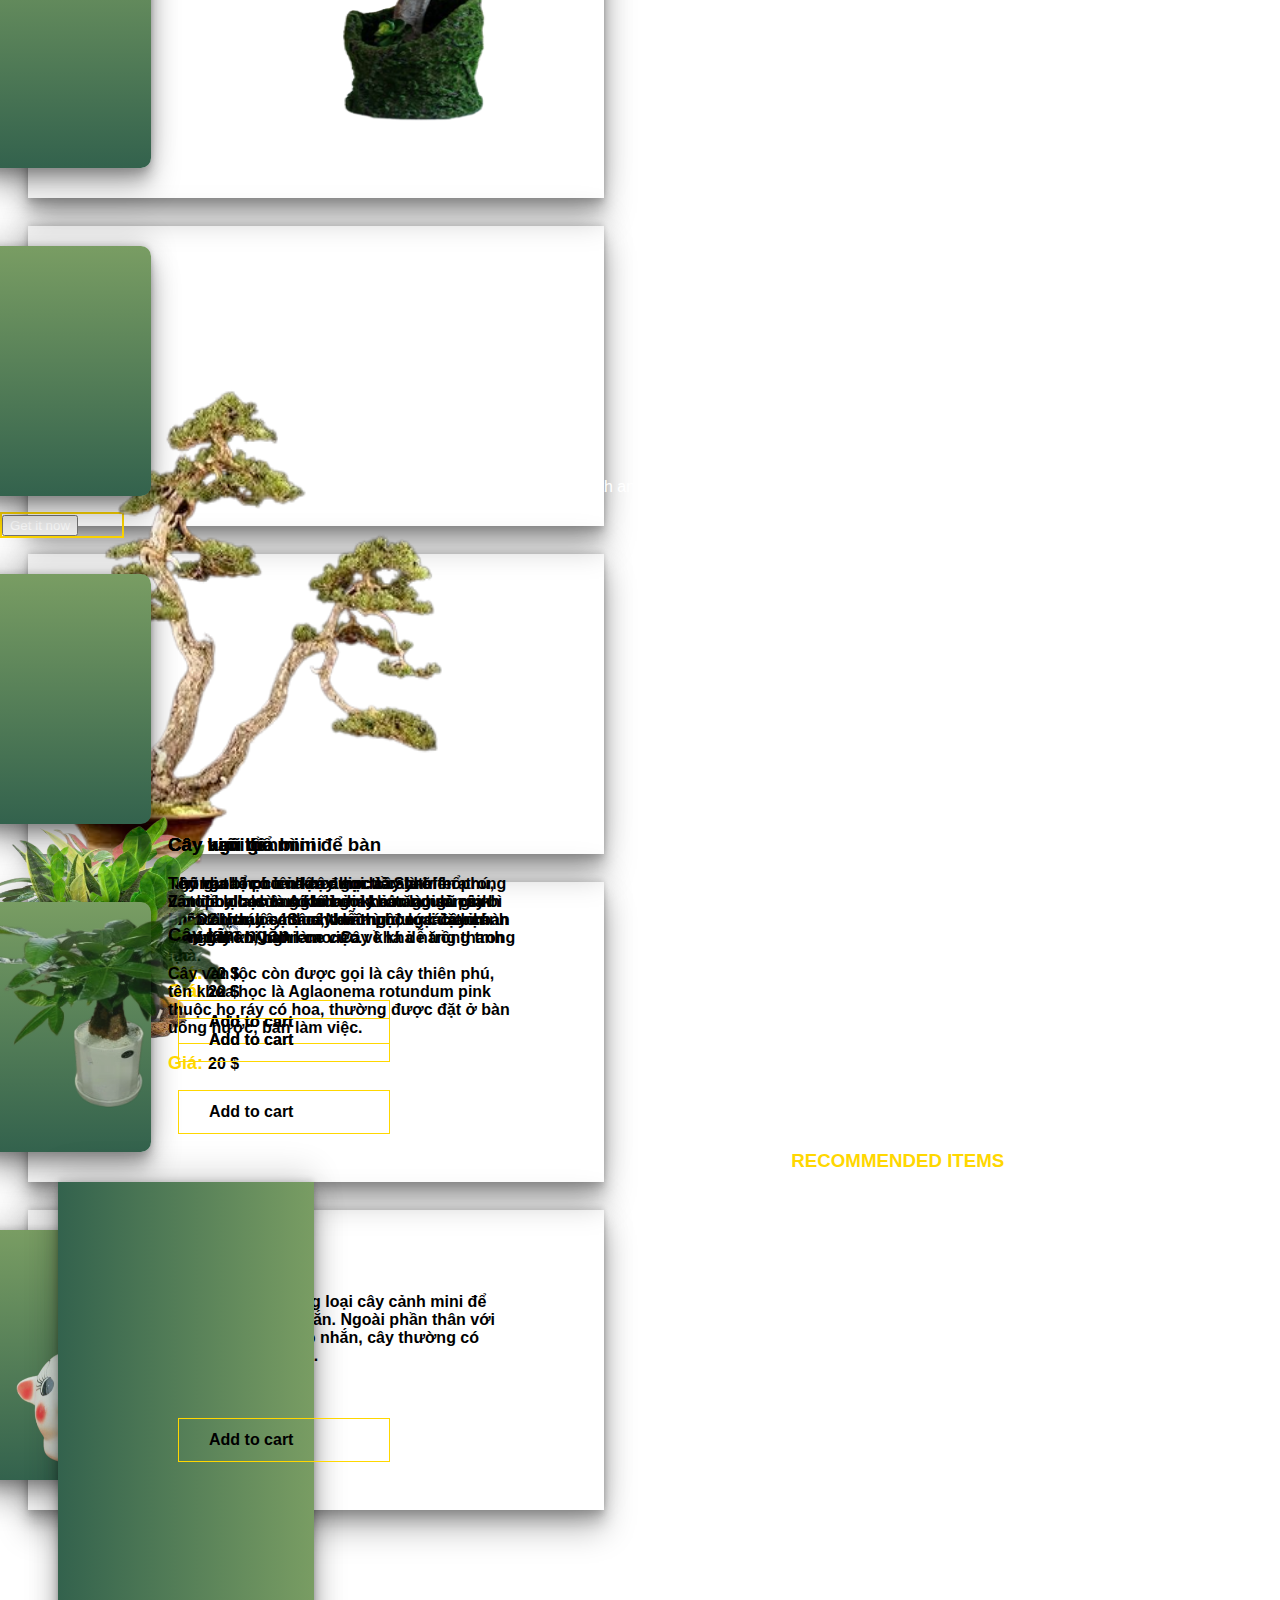
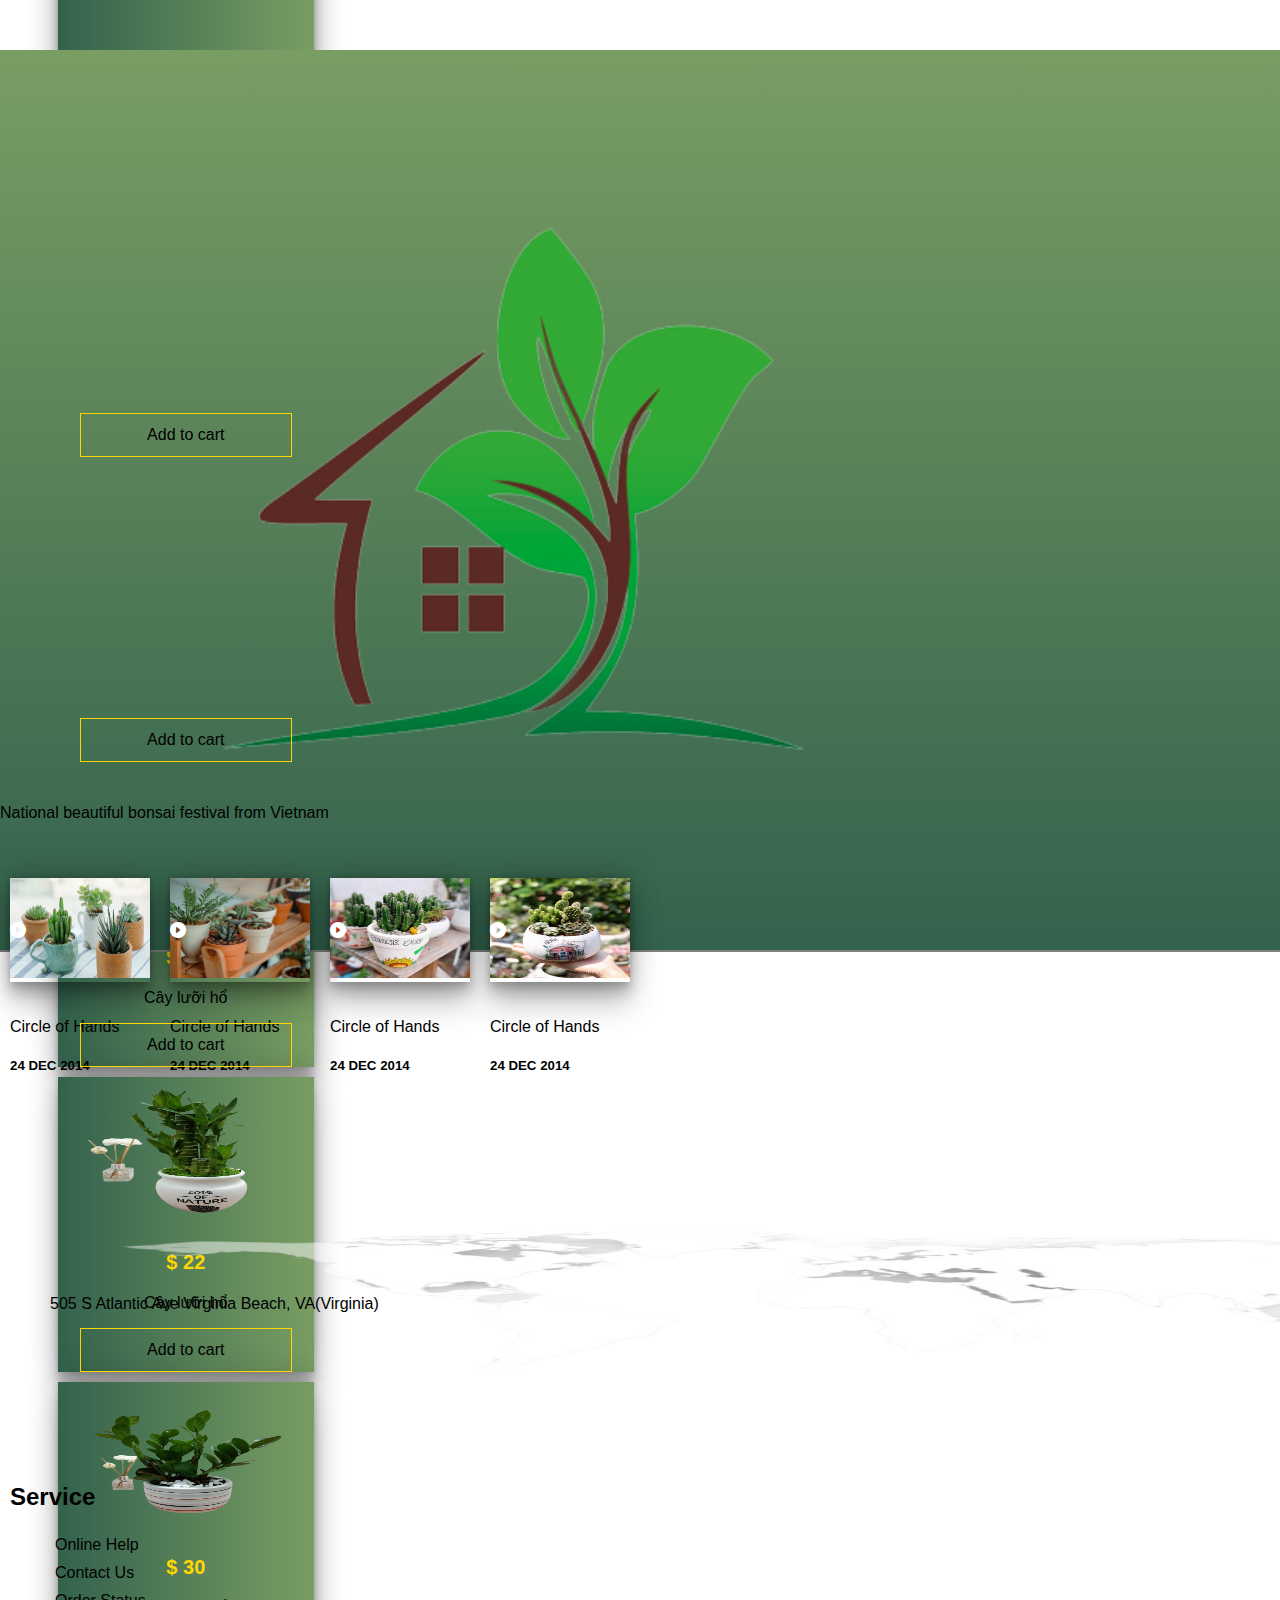
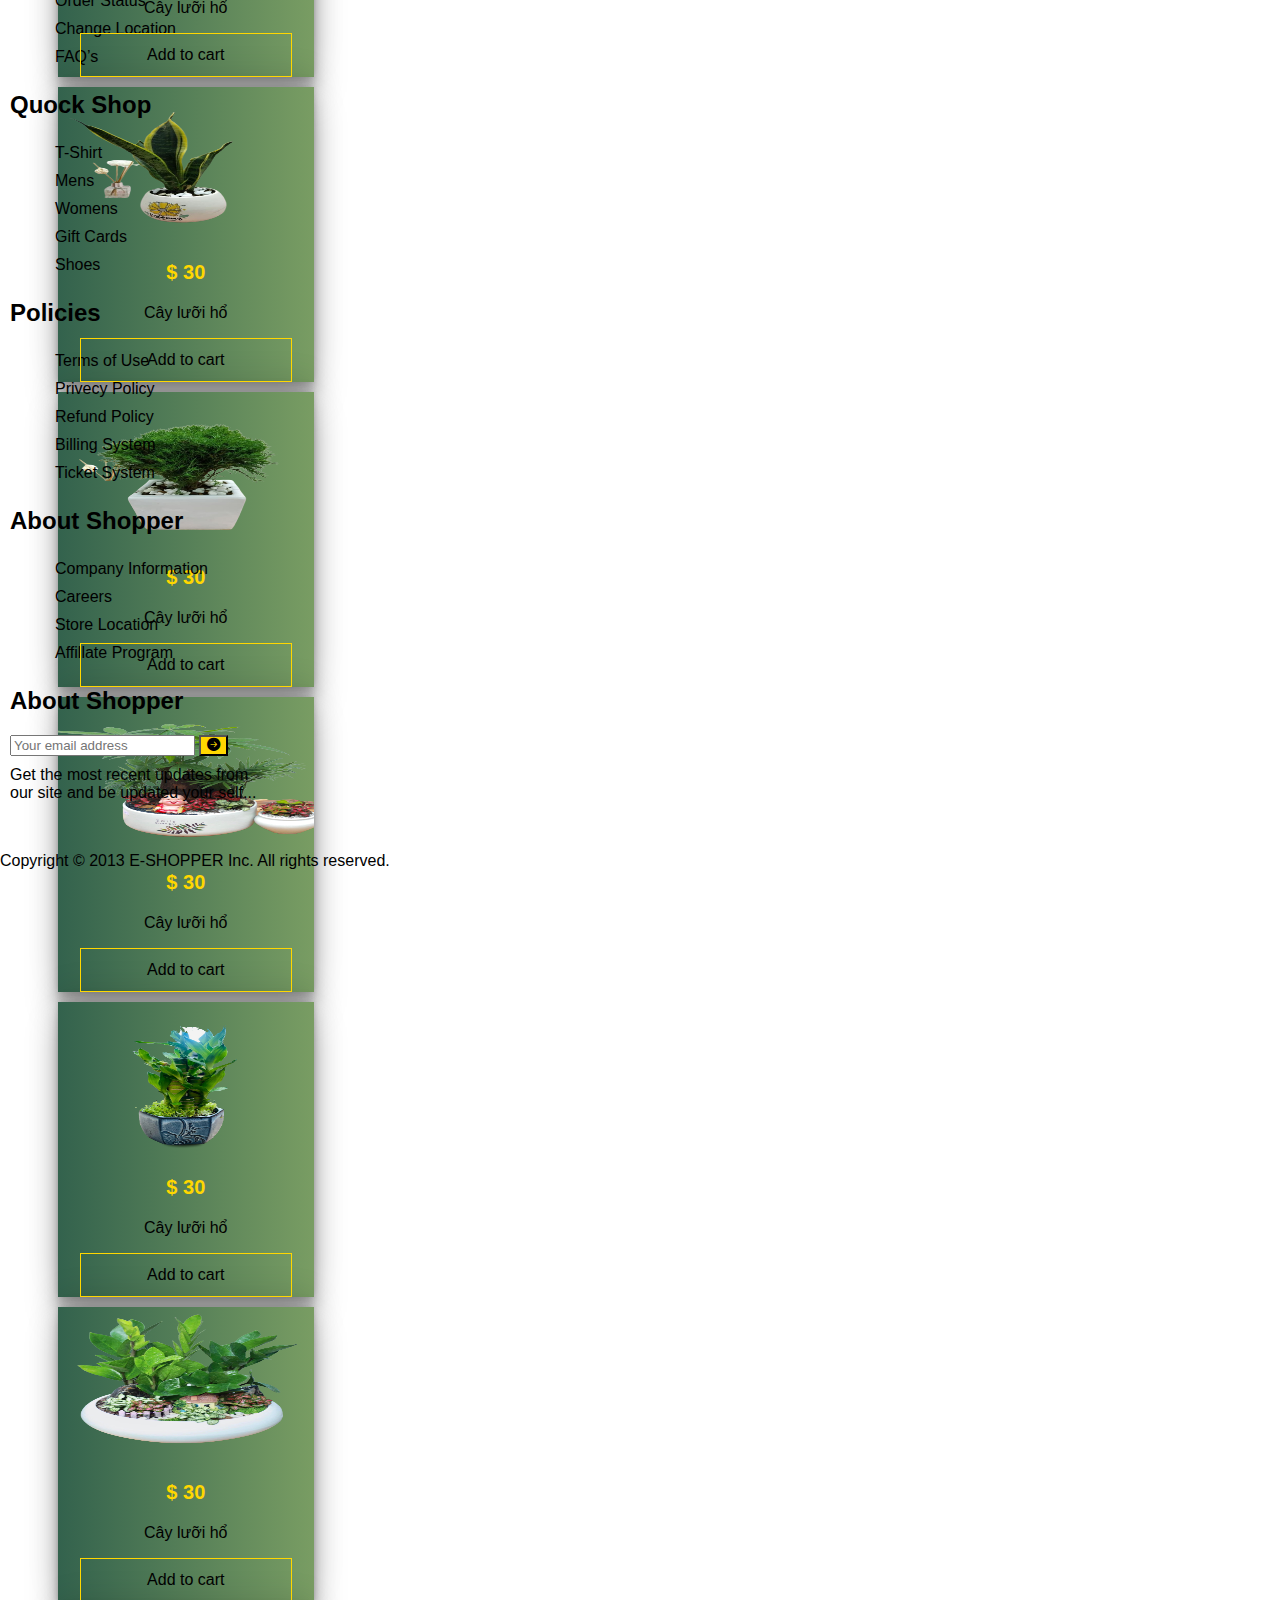
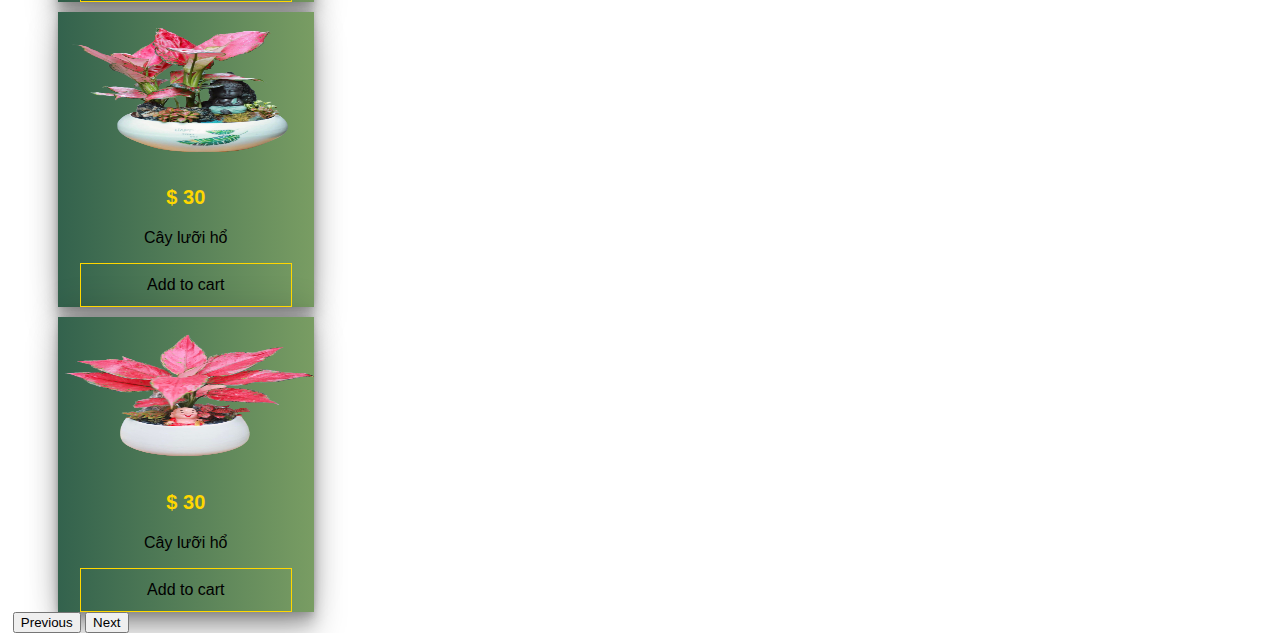
==== commit 0e241664: "update" ====
--- a/index.html
+++ b/index.html
@@ -223,7 +223,7 @@
                         </p>
                         <p><span>Giá: </span> 20 $</p>
                         <div class="main-top-btn">
-                            <a href="./Product_Details.html" onclick=""><span></span>Add to cart</a>
+                            <a href="./product_detailss/Product_Details.html" onclick=""><span></span>Add to cart</a>
                         </div>
                     </div>
                 </div>
@@ -237,7 +237,7 @@
                         </p>
                         <p><span>Giá: </span> 22 $</p>
                         <div class="main-top-btn">
-                            <a href="#"><span></span>Add to cart</a>
+                            <a href="./product_detailss/Product_Details1.html"><span></span>Add to cart</a>
                         </div>
                     </div>
                 </div>
--- a/css/style.css
+++ b/css/style.css
@@ -173,7 +173,7 @@
 }
 .main .container .row .main-top-title .main-top-img {
   width: 250px;
-  height: 250main-top-titlepx;
+  height: 250px;
   position: relative;
   top: -240px;
   left: -40px;
@@ -402,8 +402,8 @@
 }
 .cart_fooders #result {
   position: fixed;
-  top: 12%;
-  left: 61%;
+  top: 15%;
+  left: 58%;
   background-color: gray;
   z-index: 888;
 }
